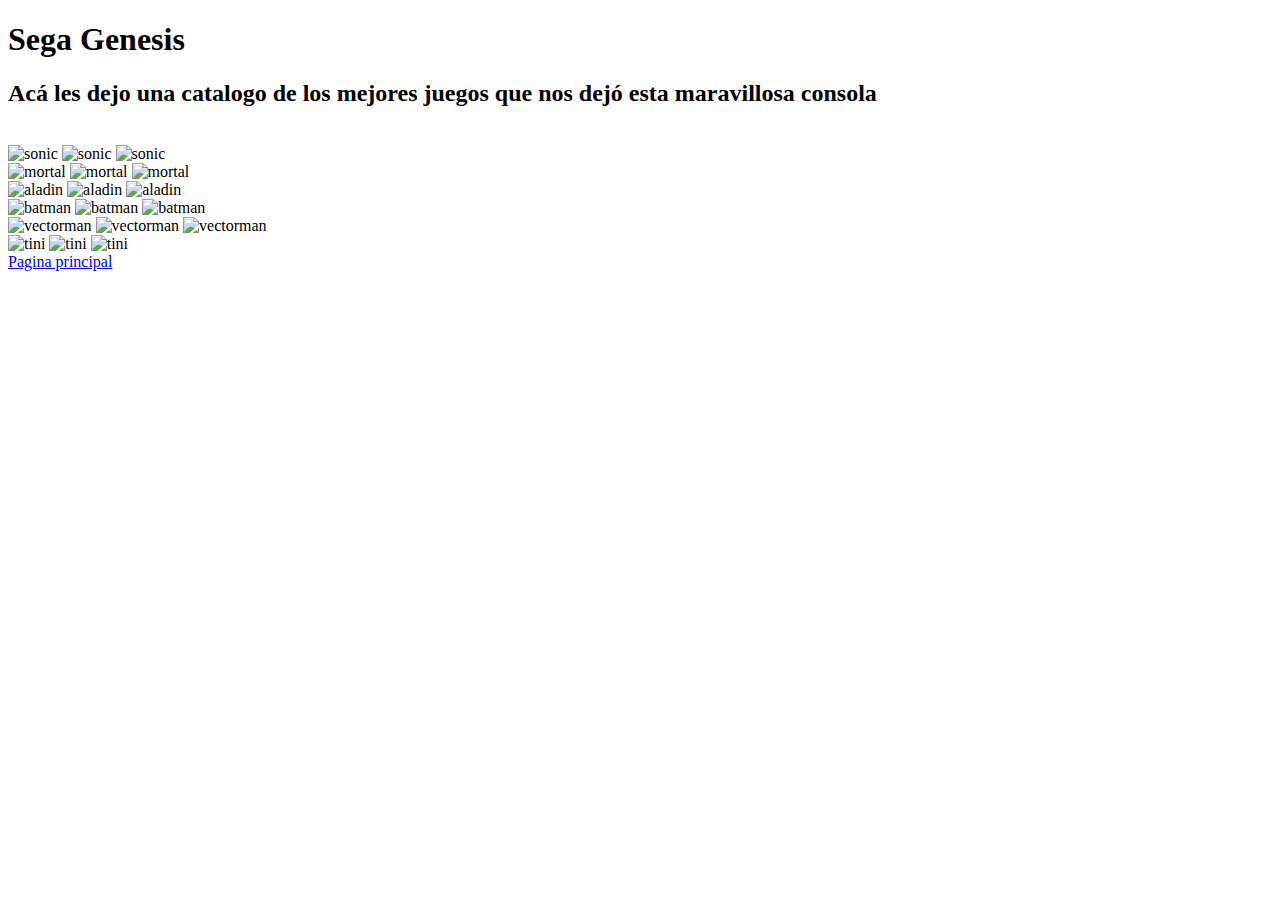
==== index2.html @ 8399d526 "Add files via upload" ====
<!DOCTYPE html>
<html lang="en">
<head>
    <meta charset="UTF-8">
    <meta http-equiv="X-UA-Compatible" content="IE=edge">
    <meta name="viewport" content="width=device-width, initial-scale=1.0">
    <title>SEGA</title>
    <link rel="stylesheet" href="estilo/estilo.css">
    <link href="https://cdn.jsdelivr.net/npm/bootstrap@5.1.3/dist/css/bootstrap.min.css" rel="stylesheet" integrity="sha384-1BmE4kWBq78iYhFldvKuhfTAU6auU8tT94WrHftjDbrCEXSU1oBoqyl2QvZ6jIW3" crossorigin="anonymous">
</head>
<body class="index2">
    <section class="titulosega">
         <div>
            <h1>Sega Genesis</h1>
        </div>
     <h2>Acá les dejo una catalogo de los mejores juegos que nos dejó esta maravillosa consola </h2>
    </section>
   <section>
       <img src="" alt="">
       <div class="grupo-imgsega">
           <img src="img/sonic.jpg" alt="sonic" class="galeria-imagensega">
           <img src="img/sonic1.jpg" alt="sonic" class="galeria-imagensega">
           <img src="img/sonic3.jpg" alt="sonic" class="galeria-imagensega">
       </div>
       
       <div class="grupo-imgsega">
           <img src="img/mortalkombat2.jpg" alt="mortal" class="galeria-imagensega">
           <img src="img/mortalkombat.jpg" alt="mortal" class="galeria-imagensega">
           <img src="img/mortalkombat3.jpg" alt="mortal" class="galeria-imagensega">
       </div>

       <div class="grupo-imgsega">
        <img src="img/aladin.jpg" alt="aladin" class="galeria-imagensega">
        <img src="img/aladin2.jpg" alt="aladin" class="galeria-imagensega">
        <img src="img/aladin3.jpg" alt="aladin" class="galeria-imagensega">
       </div>
    
       <div class="grupo-imgsega">
        <img src="img/batman.jpg" alt="batman" class="galeria-imagensega">
        <img src="img/batman2.jpg" alt="batman" class="galeria-imagensega">
        <img src="img/batman3.jpg" alt="batman" class="galeria-imagensega">
       </div>

       <div class="grupo-imgsega">
        <img src="img/vectorman.jpg" alt="vectorman" class="galeria-imagensega">
        <img src="img/vectorman2.jpg" alt="vectorman" class="galeria-imagensega">
        <img src="img/vectorman3.jpg" alt="vectorman" class="galeria-imagensega">
       </div>

       <div class="grupo-imgsega">
           <img src="img/tinytoom.jpg" alt="tini" class="galeria-imagensega">
           <img src="img/tinytoom2.jpg" alt="tini" class="galeria-imagensega">
           <img src="img/tinytoom3.jpg" alt="tini" class="galeria-imagensega">
       </div>
   </section>
   <a class="item-nav" href="index.html"> Pagina principal</a>
    

    <script src="https://cdn.jsdelivr.net/npm/bootstrap@5.1.3/dist/js/bootstrap.bundle.min.js" integrity="sha384-ka7Sk0Gln4gmtz2MlQnikT1wXgYsOg+OMhuP+IlRH9sENBO0LRn5q+8nbTov4+1p" crossorigin="anonymous"></script>
</body>
</html>
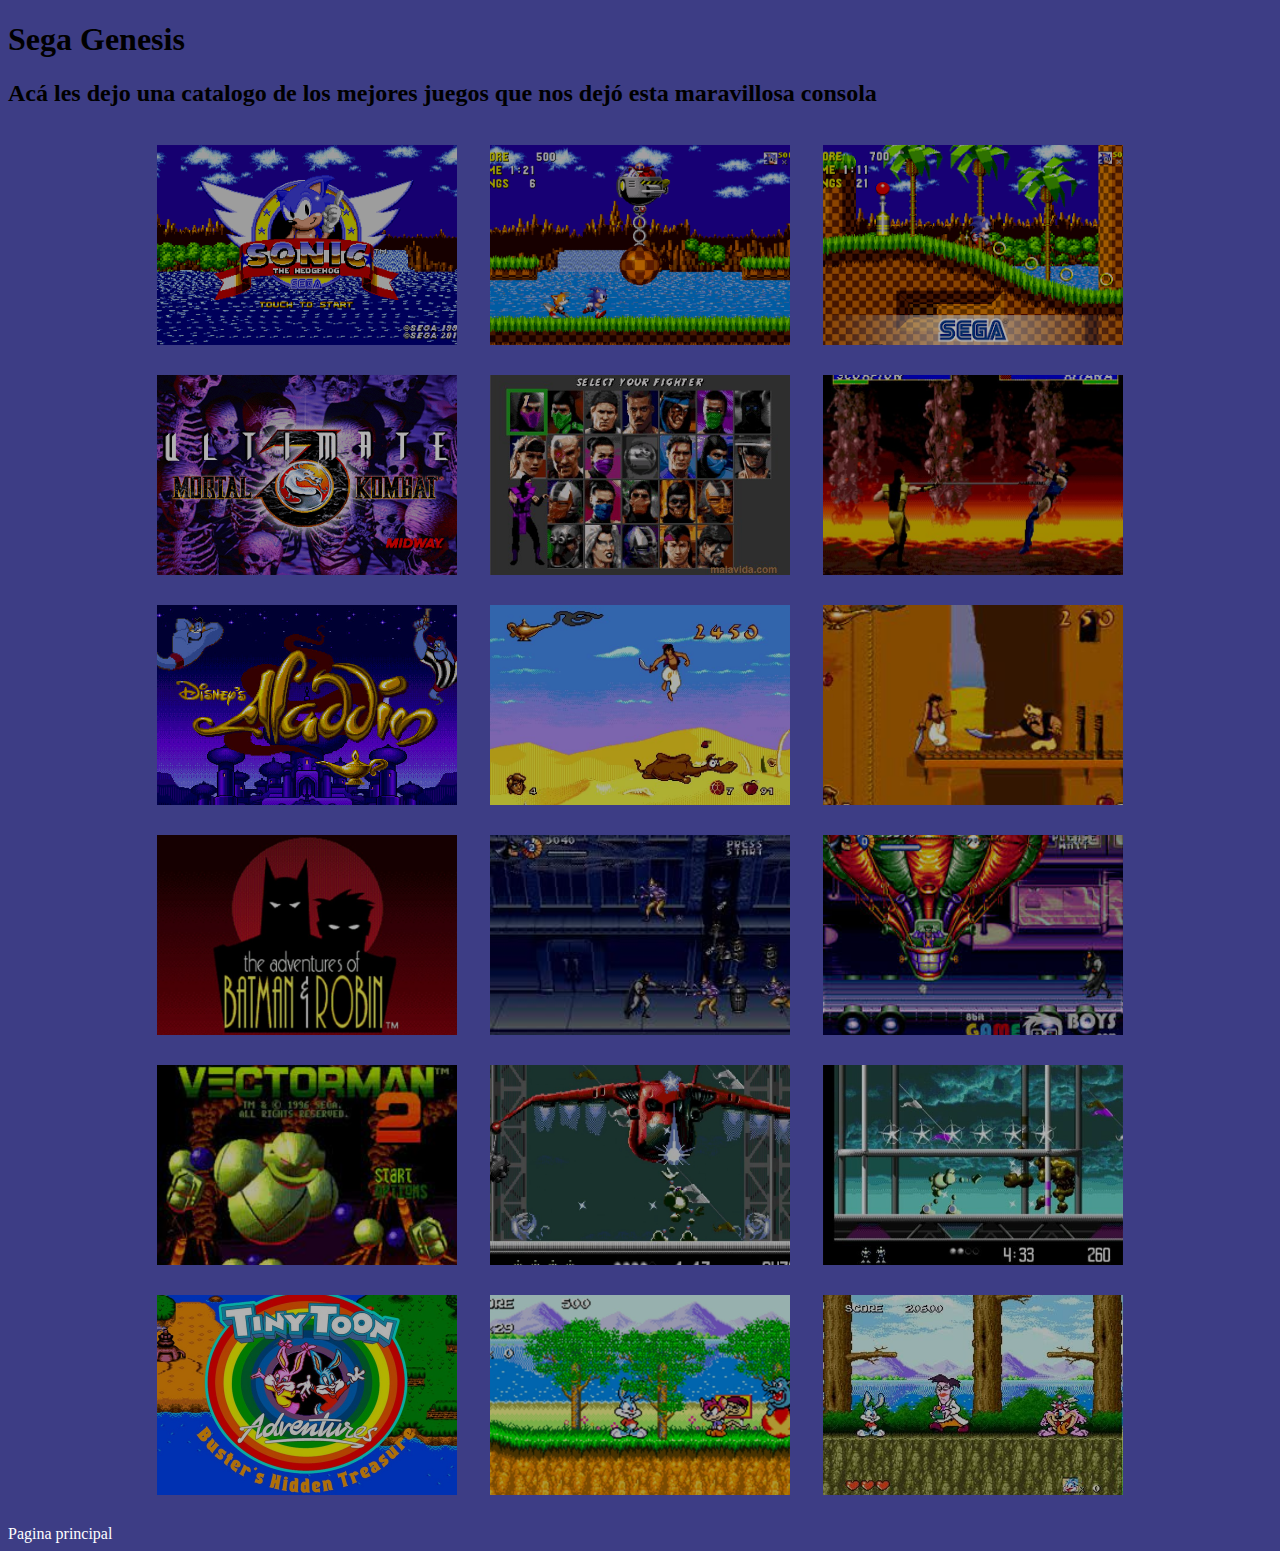
==== commit dde542aa: "Update index2.html" ====
--- a/index2.html
+++ b/index2.html
@@ -5,7 +5,7 @@
     <meta http-equiv="X-UA-Compatible" content="IE=edge">
     <meta name="viewport" content="width=device-width, initial-scale=1.0">
     <title>SEGA</title>
-    <link rel="stylesheet" href="estilo/estilo.css">
+    <link rel="stylesheet" href="estilo.css">
     <link href="https://cdn.jsdelivr.net/npm/bootstrap@5.1.3/dist/css/bootstrap.min.css" rel="stylesheet" integrity="sha384-1BmE4kWBq78iYhFldvKuhfTAU6auU8tT94WrHftjDbrCEXSU1oBoqyl2QvZ6jIW3" crossorigin="anonymous">
 </head>
 <body class="index2">
@@ -18,39 +18,39 @@
    <section>
        <img src="" alt="">
        <div class="grupo-imgsega">
-           <img src="img/sonic.jpg" alt="sonic" class="galeria-imagensega">
-           <img src="img/sonic1.jpg" alt="sonic" class="galeria-imagensega">
-           <img src="img/sonic3.jpg" alt="sonic" class="galeria-imagensega">
+           <img src="sonic.jpg" alt="sonic" class="galeria-imagensega">
+           <img src="sonic1.jpg" alt="sonic" class="galeria-imagensega">
+           <img src="sonic3.jpg" alt="sonic" class="galeria-imagensega">
        </div>
        
        <div class="grupo-imgsega">
-           <img src="img/mortalkombat2.jpg" alt="mortal" class="galeria-imagensega">
-           <img src="img/mortalkombat.jpg" alt="mortal" class="galeria-imagensega">
-           <img src="img/mortalkombat3.jpg" alt="mortal" class="galeria-imagensega">
+           <img src="mortalkombat2.jpg" alt="mortal" class="galeria-imagensega">
+           <img src="mortalkombat.jpg" alt="mortal" class="galeria-imagensega">
+           <img src="mortalkombat3.jpg" alt="mortal" class="galeria-imagensega">
        </div>
 
        <div class="grupo-imgsega">
-        <img src="img/aladin.jpg" alt="aladin" class="galeria-imagensega">
-        <img src="img/aladin2.jpg" alt="aladin" class="galeria-imagensega">
-        <img src="img/aladin3.jpg" alt="aladin" class="galeria-imagensega">
+        <img src="aladin.jpg" alt="aladin" class="galeria-imagensega">
+        <img src="aladin2.jpg" alt="aladin" class="galeria-imagensega">
+        <img src="aladin3.jpg" alt="aladin" class="galeria-imagensega">
        </div>
     
        <div class="grupo-imgsega">
-        <img src="img/batman.jpg" alt="batman" class="galeria-imagensega">
-        <img src="img/batman2.jpg" alt="batman" class="galeria-imagensega">
-        <img src="img/batman3.jpg" alt="batman" class="galeria-imagensega">
+        <img src="batman.jpg" alt="batman" class="galeria-imagensega">
+        <img src="batman2.jpg" alt="batman" class="galeria-imagensega">
+        <img src="batman3.jpg" alt="batman" class="galeria-imagensega">
        </div>
 
        <div class="grupo-imgsega">
-        <img src="img/vectorman.jpg" alt="vectorman" class="galeria-imagensega">
-        <img src="img/vectorman2.jpg" alt="vectorman" class="galeria-imagensega">
-        <img src="img/vectorman3.jpg" alt="vectorman" class="galeria-imagensega">
+        <img src="vectorman.jpg" alt="vectorman" class="galeria-imagensega">
+        <img src="vectorman2.jpg" alt="vectorman" class="galeria-imagensega">
+        <img src="vectorman3.jpg" alt="vectorman" class="galeria-imagensega">
        </div>
 
        <div class="grupo-imgsega">
-           <img src="img/tinytoom.jpg" alt="tini" class="galeria-imagensega">
-           <img src="img/tinytoom2.jpg" alt="tini" class="galeria-imagensega">
-           <img src="img/tinytoom3.jpg" alt="tini" class="galeria-imagensega">
+           <img src="tinytoom.jpg" alt="tini" class="galeria-imagensega">
+           <img src="tinytoom2.jpg" alt="tini" class="galeria-imagensega">
+           <img src="tinytoom3.jpg" alt="tini" class="galeria-imagensega">
        </div>
    </section>
    <a class="item-nav" href="index.html"> Pagina principal</a>
@@ -58,4 +58,4 @@
 
     <script src="https://cdn.jsdelivr.net/npm/bootstrap@5.1.3/dist/js/bootstrap.bundle.min.js" integrity="sha384-ka7Sk0Gln4gmtz2MlQnikT1wXgYsOg+OMhuP+IlRH9sENBO0LRn5q+8nbTov4+1p" crossorigin="anonymous"></script>
 </body>
-</html>+</html>
--- a/estilo.css
+++ b/estilo.css
@@ -0,0 +1,172 @@
+.list-nav{
+    list-style: none;    
+    display: flex;
+    gap: 12px;
+    text-align:end;
+    color: white;
+    }
+.item-nav{
+    text-decoration: none;
+    color: white;
+    }
+
+main{
+    margin: 15px;
+}
+p{
+    text-align: center;
+
+}
+/*bordes de cada sección*/
+.sega , .supernintendo , .play1 , .play2 , .xbox360 , .wii{
+    border: 8px rgb(66, 68, 66) outset;
+}
+
+
+/*imagenes de las consolas*/
+.sega1 , .nintendo1 , .playimg , .play2img , .xbox360img , .wiiimg{
+    width:200px;
+   height:200px; 
+/*imagenes de los logos*/
+}
+.segalogo , .nintendologo , .playlogo , .play2logo , .xboxlogo , .wiilogo {
+    background-position: left bottom;
+    width:200px;
+   height:200px; 
+   padding: 10px;  
+}
+/*
+.nintendologo{
+    background-position: left bottom;
+    width:300px;
+    
+   border:1px solid
+}
+*/
+.colortexto{
+    color: white;
+    background:url(../img/fondo2.jpg);
+    background-repeat: repeat;
+}
+.estilofooter{
+    background: black;
+    color: white;
+    text-align: center;
+    height: 100px;
+    line-height: 50px;
+}
+footer{
+    color:white;
+    background-color: rgb(47, 45, 45);
+}
+/* pagina de Wii*/
+.fondowii{
+    background: rgb(169, 236, 238);
+}
+.grupo-imgwii{
+    display:flex;
+    width: 100%;
+    justify-content: space-around;
+    flex-wrap: wrap;
+    max-width: 1000px;
+    margin: auto;
+}
+.galeria-imagenwii{
+    width: 300px;
+    height: 200px;
+    margin-bottom: 30px;
+    object-fit: cover;
+    filter: brightness(70%);
+}
+/* Pagina de xbox360*/
+.grupo-imgxbox360{
+    display:flex;
+    width: 100%;
+    justify-content: space-around;
+    flex-wrap: wrap;
+    max-width: 1000px;
+    margin: auto;
+}
+.galeria-imagenxbox360{
+    width: 300px;
+    height: 200px;
+    margin-bottom: 30px;
+    object-fit: cover;
+    filter: brightness(70%);
+}
+/* Pagina Play Station 2*/
+.fondoplay2{
+    background: rgb(139, 129, 129);
+}
+.grupo-imgplay2{
+    display:flex;
+    width: 100%;
+    justify-content: space-around;
+    flex-wrap: wrap;
+    max-width: 1000px;
+    margin: auto;
+}
+.galeria-imagenplay2{
+    width: 300px;
+    height: 200px;
+    margin-bottom: 30px;
+    object-fit: cover;
+    filter: brightness(70%);
+}
+/* Pagina Play Station*/
+.fondoplay{
+    background: rgb(80, 83, 77);
+}
+.grupo-imgplay{
+    display:flex;
+    width: 100%;
+    justify-content: space-around;
+    flex-wrap: wrap;
+    max-width: 1000px;
+    margin: auto;
+}
+.galeria-imagenplay{
+    width: 300px;
+    height: 200px;
+    margin-bottom: 30px;
+    object-fit: cover;
+    filter: brightness(70%);
+}
+/* Pagina Nintendo*/
+.fondonintendo{
+    background: rgb(158, 111, 111);
+}
+.grupo-imgnintendo{
+    display:flex;
+    width: 100%;
+    justify-content: space-around;
+    flex-wrap: wrap;
+    max-width: 1000px;
+    margin: auto;
+}
+.galeria-imagennintendo{
+    width: 300px;
+    height: 200px;
+    margin-bottom: 30px;
+    object-fit: cover;
+    filter: brightness(70%);
+}
+/* Pagina Sega*/
+.index2{
+    background: rgb(61, 61, 133);
+}
+.grupo-imgsega{
+    display:flex;
+    width: 100%;
+    justify-content: space-around;
+    flex-wrap: wrap;
+    max-width: 1000px;
+    margin: auto;
+}
+.galeria-imagensega , .segalogo {
+    width: 300px;
+    height: 200px;
+    margin-bottom: 30px;
+    object-fit: cover;
+    filter: brightness(70%);
+}